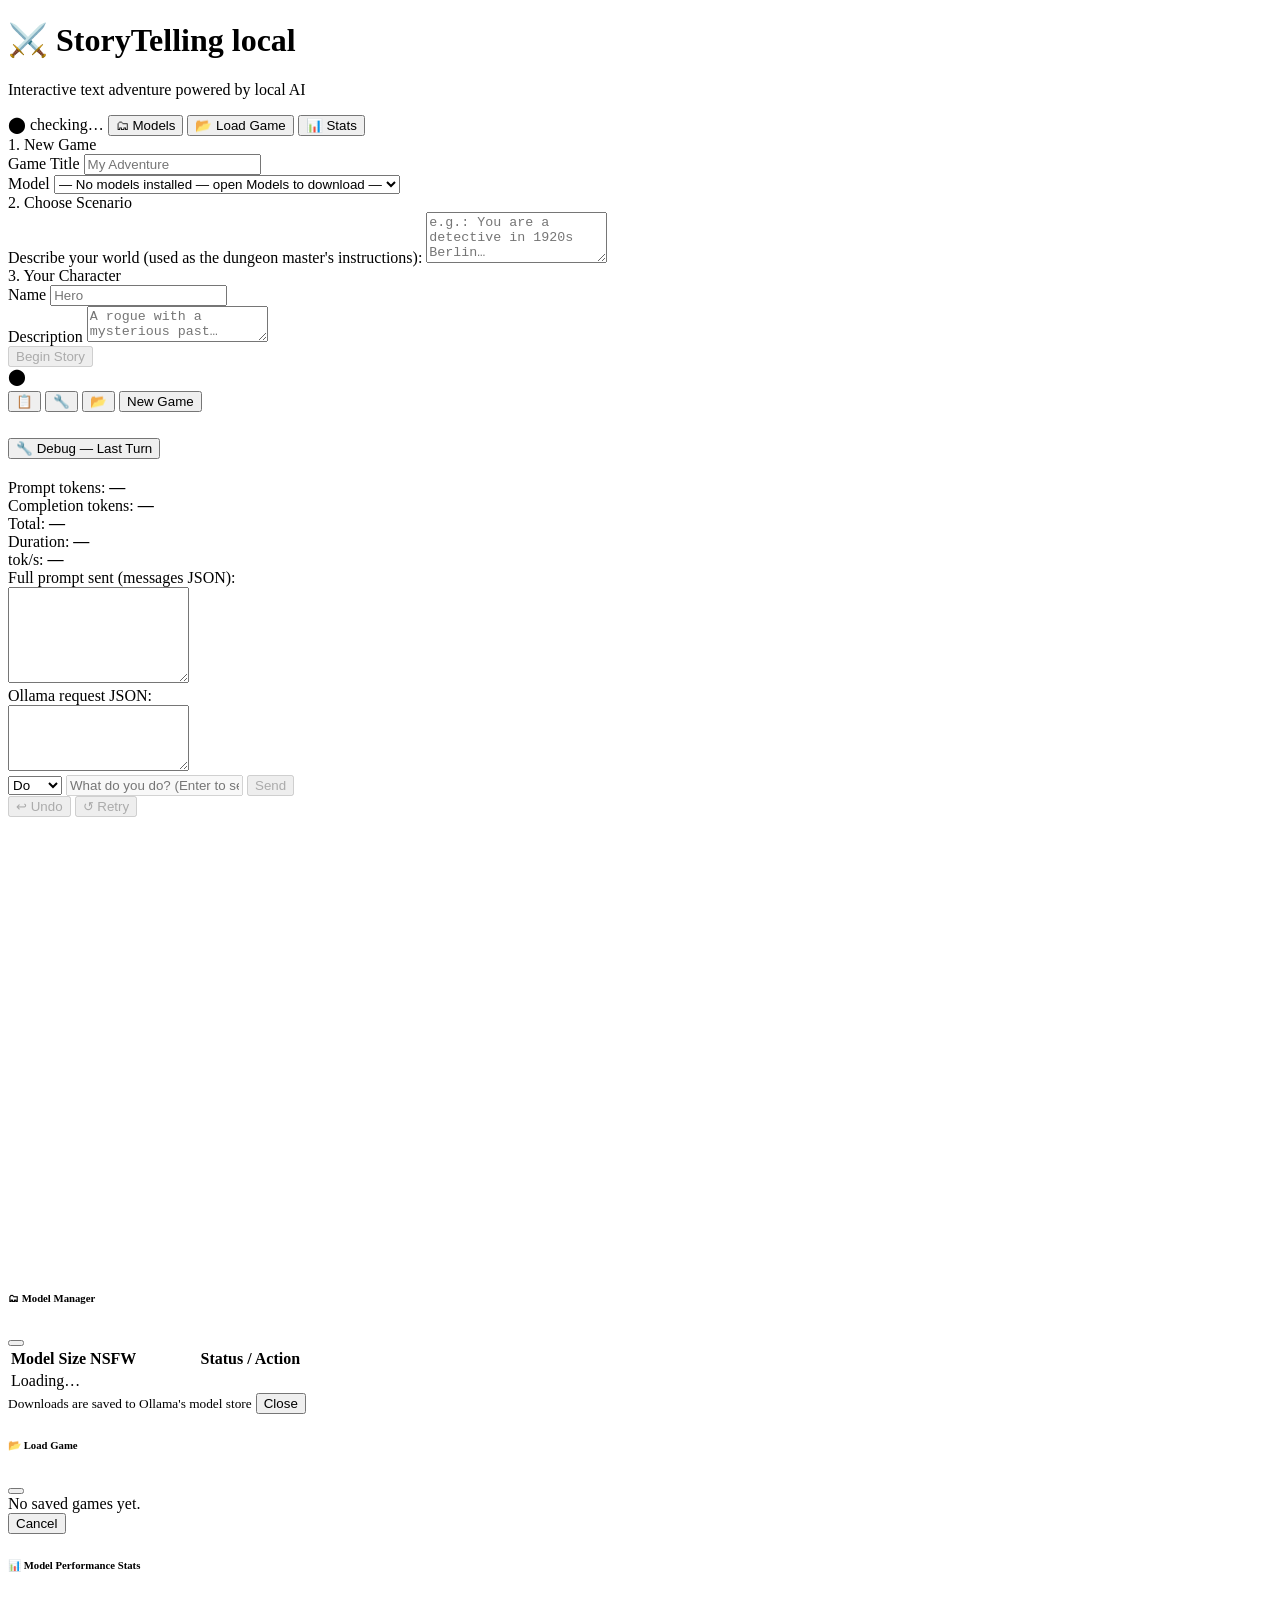
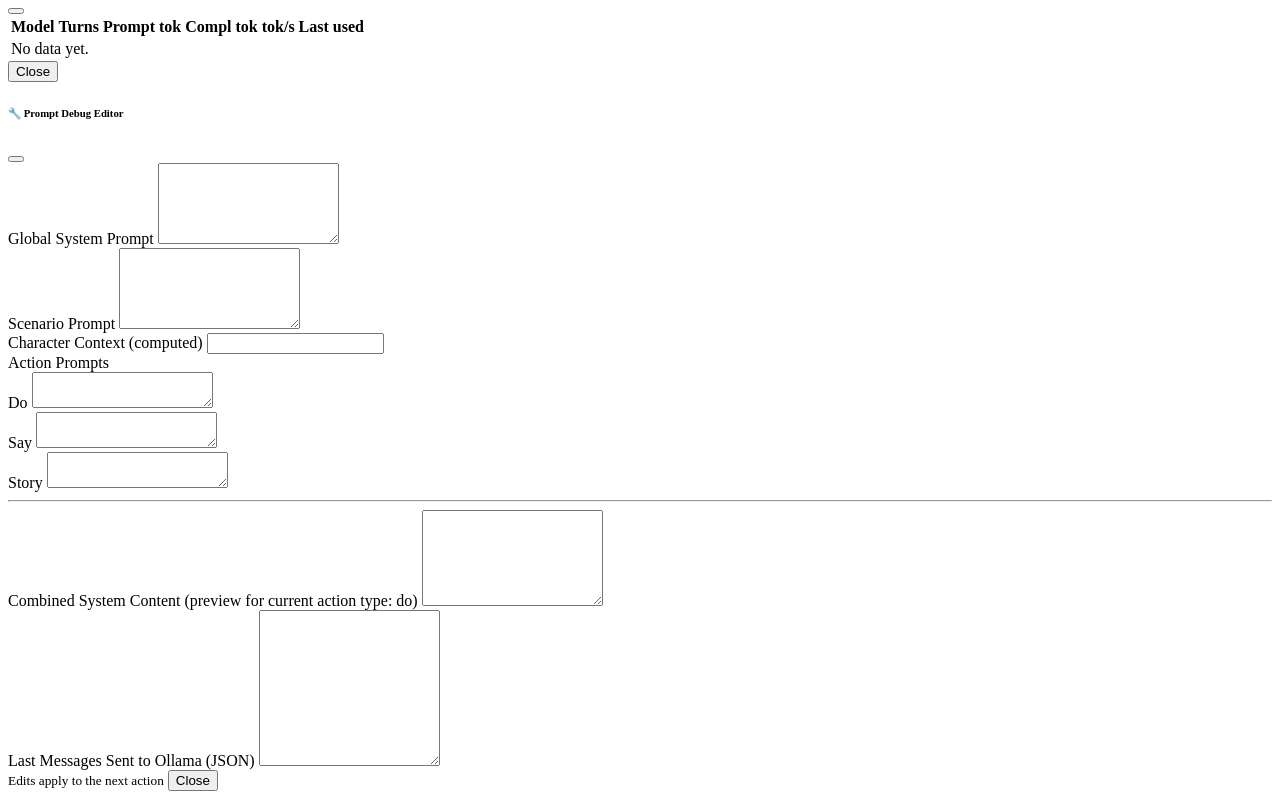
==== index.html @ ef3e2c16 "first commit" ====
<!DOCTYPE html>
<html lang="en" data-bs-theme="dark">
<head>
  <meta charset="UTF-8">
  <meta name="viewport" content="width=device-width, initial-scale=1.0">
  <title>StoryTelling — Local</title>
  <link rel="stylesheet" href="libs/bootstrap.min.css">
  <link rel="stylesheet" href="dungeon-style.css">
</head>
<body class="min-vh-100 d-flex flex-column">

  <!-- Toast container -->
  <div id="toast-container" class="position-fixed bottom-0 end-0 p-3" style="z-index: 1100"></div>

  <!-- ====== SETUP SCREEN ====== -->
  <div id="setup-screen" class="container py-4 flex-grow-1">
    <div class="row justify-content-center">
      <div class="col-12 col-lg-8">

        <!-- Header -->
        <div class="text-center mb-4">
          <h1 class="display-5 fw-bold">⚔️ StoryTelling <span class="text-secondary fs-5 fw-normal">local</span></h1>
          <p class="text-secondary mb-2">Interactive text adventure powered by local AI</p>
          <div class="d-flex justify-content-center align-items-center gap-3">
            <span id="health-badge" class="badge bg-secondary">⬤ checking…</span>
            <button class="btn btn-sm btn-outline-secondary" data-bs-toggle="modal" data-bs-target="#models-modal">
              🗂 Models
            </button>
            <button class="btn btn-sm btn-outline-secondary" data-bs-toggle="modal" data-bs-target="#load-modal">
              📂 Load Game
            </button>
            <button class="btn btn-sm btn-outline-secondary" data-bs-toggle="modal" data-bs-target="#stats-modal">
              📊 Stats
            </button>
          </div>
        </div>

        <!-- Step 1: Model & Title -->
        <div class="card mb-4">
          <div class="card-header fw-semibold">1. New Game</div>
          <div class="card-body">
            <div class="mb-3">
              <label for="game-title-input" class="form-label small text-secondary mb-1">Game Title</label>
              <input type="text" id="game-title-input" class="form-control" placeholder="My Adventure">
            </div>
            <div>
              <label for="model-select" class="form-label small text-secondary mb-1">Model</label>
              <select id="model-select" class="form-select">
                <option value="">— No models installed — open Models to download —</option>
              </select>
            </div>
          </div>
        </div>

        <!-- Step 2: Scenario -->
        <div class="card mb-4">
          <div class="card-header fw-semibold">2. Choose Scenario</div>
          <div class="card-body">
            <div id="scenario-grid" class="row row-cols-2 row-cols-md-4 g-3 mb-3"></div>
            <div id="custom-prompt-area" class="d-none">
              <label for="custom-prompt" class="form-label small text-secondary">
                Describe your world (used as the dungeon master's instructions):
              </label>
              <textarea id="custom-prompt" class="form-control font-monospace" rows="3"
                        placeholder="e.g.: You are a detective in 1920s Berlin…"></textarea>
            </div>
          </div>
        </div>

        <!-- Step 3: Character -->
        <div class="card mb-4">
          <div class="card-header fw-semibold">3. Your Character</div>
          <div class="card-body">
            <div class="mb-3">
              <label for="char-name-input" class="form-label small text-secondary mb-1">Name</label>
              <input type="text" id="char-name-input" class="form-control form-control-sm" placeholder="Hero">
            </div>
            <div class="mb-0">
              <label for="char-desc-input" class="form-label small text-secondary mb-1">Description</label>
              <textarea id="char-desc-input" class="form-control form-control-sm" rows="2"
                        placeholder="A rogue with a mysterious past…"></textarea>
            </div>
          </div>
        </div>

        <!-- Start -->
        <div class="d-grid">
          <button id="start-btn" class="btn btn-success btn-lg" disabled>Begin Story</button>
        </div>

      </div>
    </div>
  </div>

  <!-- ====== GAME SCREEN ====== -->
  <div id="game-screen" class="d-none flex-column" style="height: 100vh;">

    <!-- Game header -->
    <div class="border-bottom px-3 py-2 d-flex justify-content-between align-items-center flex-shrink-0">
      <div class="d-flex align-items-center gap-2">
        <span id="scenario-title" class="fw-semibold"></span>
        <span id="health-badge-game" class="badge bg-secondary ms-1">⬤</span>
      </div>
      <div class="d-flex gap-2 align-items-center">
        <small id="context-label" class="text-secondary d-none d-sm-inline"></small>
        <div class="progress d-none d-sm-flex" style="width: 70px; height: 5px;">
          <div id="context-bar" class="progress-bar bg-success" role="progressbar"
               style="width: 0%" aria-valuenow="0" aria-valuemin="0" aria-valuemax="100"></div>
        </div>
        <button id="char-toggle-btn" class="btn btn-sm btn-outline-secondary" title="Character Sheet">📋</button>
        <button id="debug-btn" class="btn btn-sm btn-outline-secondary" title="Debug Panel">🔧</button>
        <button class="btn btn-sm btn-outline-secondary" data-bs-toggle="modal" data-bs-target="#load-modal" title="Load Game">📂</button>
        <button id="new-game-btn" class="btn btn-sm btn-outline-danger">New Game</button>
      </div>
    </div>

    <!-- Content row: story + sidebar -->
    <div class="d-flex flex-grow-1 overflow-hidden">

      <!-- Left: story + action input -->
      <div class="d-flex flex-column flex-grow-1 overflow-hidden">
        <div id="story-text" class="flex-grow-1 overflow-auto p-3 p-md-4"></div>

        <!-- Debug panel (collapsible) -->
        <div id="debug-panel" class="border-top d-none">
          <div class="accordion accordion-flush" id="debug-accordion">
            <div class="accordion-item bg-transparent border-0">
              <h2 class="accordion-header">
                <button class="accordion-button collapsed py-2 small text-secondary bg-transparent"
                        type="button" data-bs-toggle="collapse" data-bs-target="#debug-body">
                  🔧 Debug — Last Turn
                </button>
              </h2>
              <div id="debug-body" class="accordion-collapse collapse">
                <div class="accordion-body py-2 small">
                  <div class="row g-2 mb-2">
                    <div class="col-auto"><span class="text-secondary">Prompt tokens:</span> <strong id="dbg-prompt-tok">—</strong></div>
                    <div class="col-auto"><span class="text-secondary">Completion tokens:</span> <strong id="dbg-compl-tok">—</strong></div>
                    <div class="col-auto"><span class="text-secondary">Total:</span> <strong id="dbg-total-tok">—</strong></div>
                    <div class="col-auto"><span class="text-secondary">Duration:</span> <strong id="dbg-duration">—</strong></div>
                    <div class="col-auto"><span class="text-secondary">tok/s:</span> <strong id="dbg-tps">—</strong></div>
                  </div>
                  <div class="mb-2">
                    <div class="text-secondary mb-1">Full prompt sent (messages JSON):</div>
                    <textarea id="dbg-prompt" class="form-control form-control-sm font-monospace" rows="6" readonly></textarea>
                  </div>
                  <div>
                    <div class="text-secondary mb-1">Ollama request JSON:</div>
                    <textarea id="dbg-ollama-req" class="form-control form-control-sm font-monospace" rows="4" readonly></textarea>
                  </div>
                </div>
              </div>
            </div>
          </div>
        </div>

        <!-- Action input -->
        <div class="border-top p-3 flex-shrink-0">
          <div class="input-group mb-2">
            <select id="action-type" class="form-select" style="max-width: 110px;">
              <option value="do">Do</option>
              <option value="say">Say</option>
              <option value="story">Story</option>
            </select>
            <input id="action-input" type="text" class="form-control"
                   placeholder="What do you do? (Enter to send)" disabled>
            <button id="send-btn" class="btn btn-primary" disabled>Send</button>
          </div>
          <div class="d-flex gap-2">
            <button id="undo-btn" class="btn btn-sm btn-outline-secondary" disabled>↩ Undo</button>
            <button id="retry-btn" class="btn btn-sm btn-outline-warning" disabled>↺ Retry</button>
          </div>
        </div>
      </div>

      <!-- Right: sidebar (Character + World Cards) -->
      <div id="char-sheet" class="border-start d-flex flex-column flex-shrink-0" style="width: 260px; display: none !important;">

        <!-- Tabs -->
        <ul class="nav nav-tabs nav-fill flex-shrink-0 px-2 pt-2" id="sidebar-tabs">
          <li class="nav-item">
            <button class="nav-link active small py-1" id="tab-char-btn" data-tab="char">Character</button>
          </li>
          <li class="nav-item">
            <button class="nav-link small py-1" id="tab-world-btn" data-tab="world">World</button>
          </li>
        </ul>

        <!-- Character tab -->
        <div id="tab-char" class="flex-grow-1 overflow-auto p-3">
          <div id="char-fields"></div>
        </div>

        <!-- World Cards tab -->
        <div id="tab-world" class="flex-grow-1 overflow-auto p-3 d-none">
          <button id="add-card-btn" class="btn btn-sm btn-outline-primary w-100 mb-3">+ Add Card</button>
          <div id="world-cards-list"></div>
        </div>

      </div>

    </div>
  </div>

  <!-- ====== MODELS MODAL ====== -->
  <div class="modal fade" id="models-modal" tabindex="-1">
    <div class="modal-dialog modal-lg modal-dialog-scrollable">
      <div class="modal-content">
        <div class="modal-header py-2">
          <h6 class="modal-title mb-0">🗂 Model Manager</h6>
          <button type="button" class="btn-close btn-close-white" data-bs-dismiss="modal"></button>
        </div>
        <div class="modal-body p-0">
          <table class="table table-dark table-hover mb-0">
            <thead>
              <tr>
                <th>Model</th>
                <th class="text-end">Size</th>
                <th class="text-center">NSFW</th>
                <th class="text-center" style="width:220px">Status / Action</th>
              </tr>
            </thead>
            <tbody id="models-table-body">
              <tr><td colspan="4" class="text-center text-secondary py-3">Loading…</td></tr>
            </tbody>
          </table>
        </div>
        <div class="modal-footer py-2">
          <small class="text-secondary me-auto">Downloads are saved to Ollama's model store</small>
          <button type="button" class="btn btn-sm btn-secondary" data-bs-dismiss="modal">Close</button>
        </div>
      </div>
    </div>
  </div>

  <!-- ====== LOAD GAME MODAL ====== -->
  <div class="modal fade" id="load-modal" tabindex="-1">
    <div class="modal-dialog modal-lg modal-dialog-scrollable">
      <div class="modal-content">
        <div class="modal-header py-2">
          <h6 class="modal-title mb-0">📂 Load Game</h6>
          <button type="button" class="btn-close btn-close-white" data-bs-dismiss="modal"></button>
        </div>
        <div class="modal-body p-0">
          <div id="load-game-list">
            <div class="text-center text-secondary py-4">No saved games yet.</div>
          </div>
        </div>
        <div class="modal-footer py-2">
          <button type="button" class="btn btn-sm btn-secondary" data-bs-dismiss="modal">Cancel</button>
        </div>
      </div>
    </div>
  </div>

  <!-- ====== STATS MODAL ====== -->
  <div class="modal fade" id="stats-modal" tabindex="-1">
    <div class="modal-dialog modal-dialog-scrollable">
      <div class="modal-content">
        <div class="modal-header py-2">
          <h6 class="modal-title mb-0">📊 Model Performance Stats</h6>
          <button type="button" class="btn-close btn-close-white" data-bs-dismiss="modal"></button>
        </div>
        <div class="modal-body p-0">
          <table class="table table-dark table-hover mb-0 small">
            <thead>
              <tr>
                <th>Model</th>
                <th class="text-end">Turns</th>
                <th class="text-end">Prompt tok</th>
                <th class="text-end">Compl tok</th>
                <th class="text-end">tok/s</th>
                <th class="text-end">Last used</th>
              </tr>
            </thead>
            <tbody id="stats-table-body">
              <tr><td colspan="6" class="text-center text-secondary py-3">No data yet.</td></tr>
            </tbody>
          </table>
        </div>
        <div class="modal-footer py-2">
          <button type="button" class="btn btn-sm btn-secondary" data-bs-dismiss="modal">Close</button>
        </div>
      </div>
    </div>
  </div>

  <!-- ====== DEBUG MODAL (full prompt editor) ====== -->
  <div class="modal fade" id="debug-modal" tabindex="-1">
    <div class="modal-dialog modal-xl modal-dialog-scrollable">
      <div class="modal-content">
        <div class="modal-header py-2">
          <h6 class="modal-title mb-0">🔧 Prompt Debug Editor</h6>
          <button type="button" class="btn-close btn-close-white" data-bs-dismiss="modal"></button>
        </div>
        <div class="modal-body">
          <div class="row g-3 mb-3">
            <div class="col-12 col-md-6">
              <label class="form-label fw-semibold small">Global System Prompt</label>
              <textarea id="debug-global-prompt" class="form-control form-control-sm font-monospace" rows="5"></textarea>
            </div>
            <div class="col-12 col-md-6">
              <label class="form-label fw-semibold small">Scenario Prompt</label>
              <textarea id="debug-scenario-prompt" class="form-control form-control-sm font-monospace" rows="5"></textarea>
            </div>
          </div>
          <div class="mb-3">
            <label class="form-label fw-semibold small">Character Context <span class="text-secondary">(computed)</span></label>
            <input id="debug-char-context" type="text" class="form-control form-control-sm font-monospace" readonly>
          </div>
          <div class="mb-3">
            <label class="form-label fw-semibold small">Action Prompts</label>
            <div class="row g-2">
              <div class="col-4">
                <label class="form-label small text-secondary mb-1">Do</label>
                <textarea id="debug-action-do" class="form-control form-control-sm font-monospace" rows="2"></textarea>
              </div>
              <div class="col-4">
                <label class="form-label small text-secondary mb-1">Say</label>
                <textarea id="debug-action-say" class="form-control form-control-sm font-monospace" rows="2"></textarea>
              </div>
              <div class="col-4">
                <label class="form-label small text-secondary mb-1">Story</label>
                <textarea id="debug-action-story" class="form-control form-control-sm font-monospace" rows="2"></textarea>
              </div>
            </div>
          </div>
          <hr class="border-secondary">
          <div class="mb-3">
            <label class="form-label fw-semibold small">
              Combined System Content
              <span class="text-secondary">(preview for current action type: <span id="debug-active-action">do</span>)</span>
            </label>
            <textarea id="debug-combined" class="form-control form-control-sm font-monospace" rows="6" readonly></textarea>
          </div>
          <div>
            <label class="form-label fw-semibold small">Last Messages Sent to Ollama <span class="text-secondary">(JSON)</span></label>
            <textarea id="debug-last-prompt" class="form-control form-control-sm font-monospace" rows="10" readonly></textarea>
          </div>
        </div>
        <div class="modal-footer py-2">
          <small class="text-secondary me-auto">Edits apply to the next action</small>
          <button type="button" class="btn btn-sm btn-secondary" data-bs-dismiss="modal">Close</button>
        </div>
      </div>
    </div>
  </div>

  <script src="libs/jquery.min.js"></script>
  <script src="libs/bootstrap.bundle.min.js"></script>
  <script type="module" src="dungeon.js"></script>
</body>
</html>
---- dungeon-style.css ----
/* Scenario card interaction */
.scenario-card { cursor: pointer; transition: border-color .15s, background-color .15s; }
.scenario-card:hover { background-color: rgba(255,255,255,.04); }
.scenario-card.active { border-color: var(--bs-primary) !important; }

/* Story text panel */
#story-text {
  font-size: 1rem;
  line-height: 1.8;
  white-space: pre-wrap;
}

/* Narrative text — default color */
.narrative { color: var(--bs-body-color); }

/* Player action lines */
.action {
  color: #5aba6e;
  font-style: italic;
}

/* Editable segments */
.narrative, .action { cursor: text; }
.narrative:hover, .action:hover { background: rgba(255,255,255,.04); border-radius: 3px; }
.segment-edit {
  display: block;
  background: rgba(255,255,255,.06);
  border: 1px solid rgba(255,255,255,.2);
  border-radius: 3px;
  color: inherit;
  font: inherit;
  line-height: inherit;
  white-space: pre-wrap;
  resize: vertical;
  padding: 2px 4px;
  min-height: 2em;
}

/* Streaming cursor */
.streaming-cursor::after {
  content: "▋";
  animation: blink 1s step-end infinite;
}
@keyframes blink { 50% { opacity: 0; } }
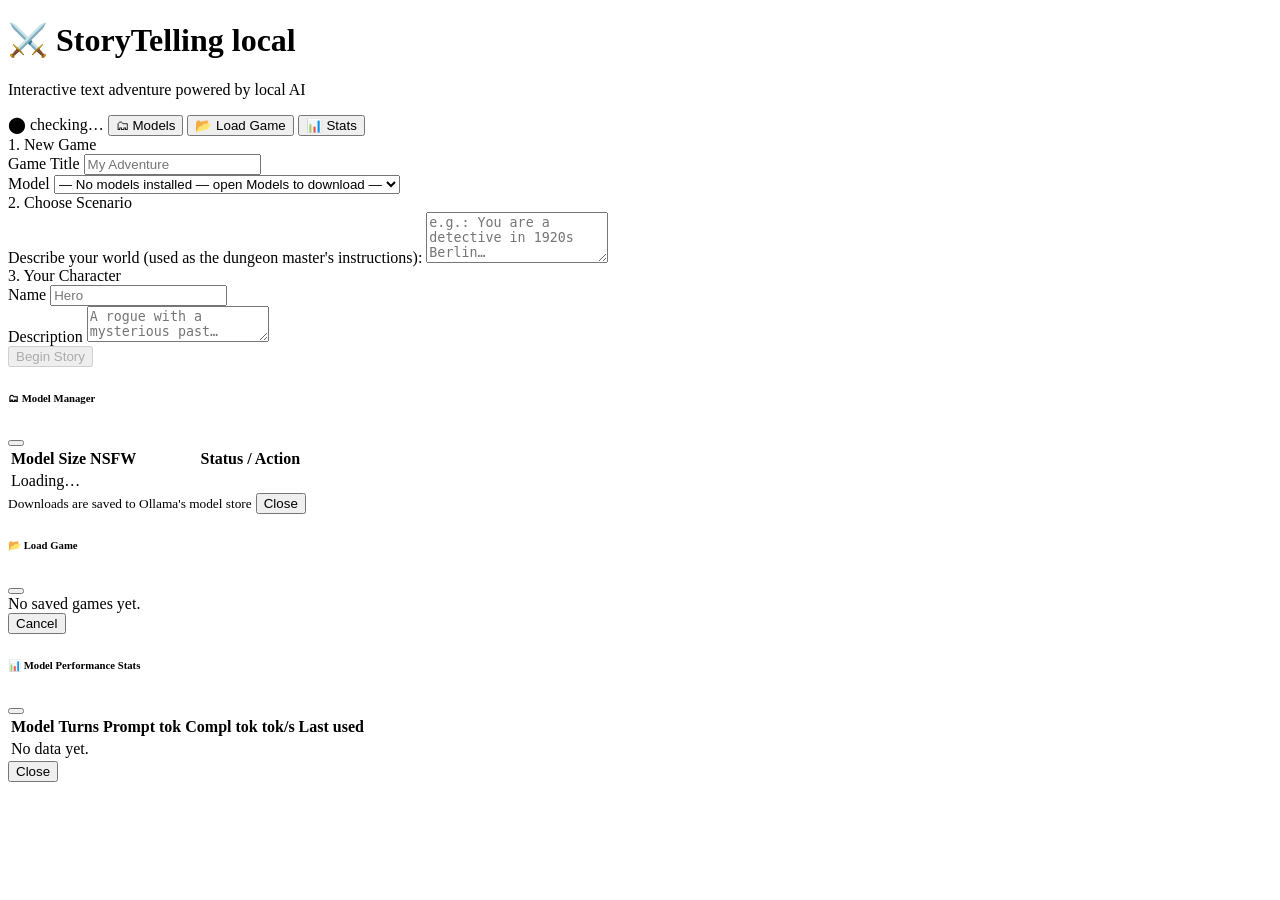
==== commit 6cc1f33b: "split html and js" ====
--- a/index.html
+++ b/index.html
@@ -5,7 +5,7 @@
   <meta name="viewport" content="width=device-width, initial-scale=1.0">
   <title>StoryTelling — Local</title>
   <link rel="stylesheet" href="libs/bootstrap.min.css">
-  <link rel="stylesheet" href="dungeon-style.css">
+  <link rel="stylesheet" href="style.css">
 </head>
 <body class="min-vh-100 d-flex flex-column">
 
@@ -89,116 +89,6 @@
         </div>
 
       </div>
-    </div>
-  </div>
-
-  <!-- ====== GAME SCREEN ====== -->
-  <div id="game-screen" class="d-none flex-column" style="height: 100vh;">
-
-    <!-- Game header -->
-    <div class="border-bottom px-3 py-2 d-flex justify-content-between align-items-center flex-shrink-0">
-      <div class="d-flex align-items-center gap-2">
-        <span id="scenario-title" class="fw-semibold"></span>
-        <span id="health-badge-game" class="badge bg-secondary ms-1">⬤</span>
-      </div>
-      <div class="d-flex gap-2 align-items-center">
-        <small id="context-label" class="text-secondary d-none d-sm-inline"></small>
-        <div class="progress d-none d-sm-flex" style="width: 70px; height: 5px;">
-          <div id="context-bar" class="progress-bar bg-success" role="progressbar"
-               style="width: 0%" aria-valuenow="0" aria-valuemin="0" aria-valuemax="100"></div>
-        </div>
-        <button id="char-toggle-btn" class="btn btn-sm btn-outline-secondary" title="Character Sheet">📋</button>
-        <button id="debug-btn" class="btn btn-sm btn-outline-secondary" title="Debug Panel">🔧</button>
-        <button class="btn btn-sm btn-outline-secondary" data-bs-toggle="modal" data-bs-target="#load-modal" title="Load Game">📂</button>
-        <button id="new-game-btn" class="btn btn-sm btn-outline-danger">New Game</button>
-      </div>
-    </div>
-
-    <!-- Content row: story + sidebar -->
-    <div class="d-flex flex-grow-1 overflow-hidden">
-
-      <!-- Left: story + action input -->
-      <div class="d-flex flex-column flex-grow-1 overflow-hidden">
-        <div id="story-text" class="flex-grow-1 overflow-auto p-3 p-md-4"></div>
-
-        <!-- Debug panel (collapsible) -->
-        <div id="debug-panel" class="border-top d-none">
-          <div class="accordion accordion-flush" id="debug-accordion">
-            <div class="accordion-item bg-transparent border-0">
-              <h2 class="accordion-header">
-                <button class="accordion-button collapsed py-2 small text-secondary bg-transparent"
-                        type="button" data-bs-toggle="collapse" data-bs-target="#debug-body">
-                  🔧 Debug — Last Turn
-                </button>
-              </h2>
-              <div id="debug-body" class="accordion-collapse collapse">
-                <div class="accordion-body py-2 small">
-                  <div class="row g-2 mb-2">
-                    <div class="col-auto"><span class="text-secondary">Prompt tokens:</span> <strong id="dbg-prompt-tok">—</strong></div>
-                    <div class="col-auto"><span class="text-secondary">Completion tokens:</span> <strong id="dbg-compl-tok">—</strong></div>
-                    <div class="col-auto"><span class="text-secondary">Total:</span> <strong id="dbg-total-tok">—</strong></div>
-                    <div class="col-auto"><span class="text-secondary">Duration:</span> <strong id="dbg-duration">—</strong></div>
-                    <div class="col-auto"><span class="text-secondary">tok/s:</span> <strong id="dbg-tps">—</strong></div>
-                  </div>
-                  <div class="mb-2">
-                    <div class="text-secondary mb-1">Full prompt sent (messages JSON):</div>
-                    <textarea id="dbg-prompt" class="form-control form-control-sm font-monospace" rows="6" readonly></textarea>
-                  </div>
-                  <div>
-                    <div class="text-secondary mb-1">Ollama request JSON:</div>
-                    <textarea id="dbg-ollama-req" class="form-control form-control-sm font-monospace" rows="4" readonly></textarea>
-                  </div>
-                </div>
-              </div>
-            </div>
-          </div>
-        </div>
-
-        <!-- Action input -->
-        <div class="border-top p-3 flex-shrink-0">
-          <div class="input-group mb-2">
-            <select id="action-type" class="form-select" style="max-width: 110px;">
-              <option value="do">Do</option>
-              <option value="say">Say</option>
-              <option value="story">Story</option>
-            </select>
-            <input id="action-input" type="text" class="form-control"
-                   placeholder="What do you do? (Enter to send)" disabled>
-            <button id="send-btn" class="btn btn-primary" disabled>Send</button>
-          </div>
-          <div class="d-flex gap-2">
-            <button id="undo-btn" class="btn btn-sm btn-outline-secondary" disabled>↩ Undo</button>
-            <button id="retry-btn" class="btn btn-sm btn-outline-warning" disabled>↺ Retry</button>
-          </div>
-        </div>
-      </div>
-
-      <!-- Right: sidebar (Character + World Cards) -->
-      <div id="char-sheet" class="border-start d-flex flex-column flex-shrink-0" style="width: 260px; display: none !important;">
-
-        <!-- Tabs -->
-        <ul class="nav nav-tabs nav-fill flex-shrink-0 px-2 pt-2" id="sidebar-tabs">
-          <li class="nav-item">
-            <button class="nav-link active small py-1" id="tab-char-btn" data-tab="char">Character</button>
-          </li>
-          <li class="nav-item">
-            <button class="nav-link small py-1" id="tab-world-btn" data-tab="world">World</button>
-          </li>
-        </ul>
-
-        <!-- Character tab -->
-        <div id="tab-char" class="flex-grow-1 overflow-auto p-3">
-          <div id="char-fields"></div>
-        </div>
-
-        <!-- World Cards tab -->
-        <div id="tab-world" class="flex-grow-1 overflow-auto p-3 d-none">
-          <button id="add-card-btn" class="btn btn-sm btn-outline-primary w-100 mb-3">+ Add Card</button>
-          <div id="world-cards-list"></div>
-        </div>
-
-      </div>
-
     </div>
   </div>
 
@@ -285,69 +175,59 @@
     </div>
   </div>
 
-  <!-- ====== DEBUG MODAL (full prompt editor) ====== -->
-  <div class="modal fade" id="debug-modal" tabindex="-1">
-    <div class="modal-dialog modal-xl modal-dialog-scrollable">
-      <div class="modal-content">
-        <div class="modal-header py-2">
-          <h6 class="modal-title mb-0">🔧 Prompt Debug Editor</h6>
-          <button type="button" class="btn-close btn-close-white" data-bs-dismiss="modal"></button>
-        </div>
-        <div class="modal-body">
-          <div class="row g-3 mb-3">
-            <div class="col-12 col-md-6">
-              <label class="form-label fw-semibold small">Global System Prompt</label>
-              <textarea id="debug-global-prompt" class="form-control form-control-sm font-monospace" rows="5"></textarea>
-            </div>
-            <div class="col-12 col-md-6">
-              <label class="form-label fw-semibold small">Scenario Prompt</label>
-              <textarea id="debug-scenario-prompt" class="form-control form-control-sm font-monospace" rows="5"></textarea>
-            </div>
-          </div>
-          <div class="mb-3">
-            <label class="form-label fw-semibold small">Character Context <span class="text-secondary">(computed)</span></label>
-            <input id="debug-char-context" type="text" class="form-control form-control-sm font-monospace" readonly>
-          </div>
-          <div class="mb-3">
-            <label class="form-label fw-semibold small">Action Prompts</label>
-            <div class="row g-2">
-              <div class="col-4">
-                <label class="form-label small text-secondary mb-1">Do</label>
-                <textarea id="debug-action-do" class="form-control form-control-sm font-monospace" rows="2"></textarea>
-              </div>
-              <div class="col-4">
-                <label class="form-label small text-secondary mb-1">Say</label>
-                <textarea id="debug-action-say" class="form-control form-control-sm font-monospace" rows="2"></textarea>
-              </div>
-              <div class="col-4">
-                <label class="form-label small text-secondary mb-1">Story</label>
-                <textarea id="debug-action-story" class="form-control form-control-sm font-monospace" rows="2"></textarea>
-              </div>
-            </div>
-          </div>
-          <hr class="border-secondary">
-          <div class="mb-3">
-            <label class="form-label fw-semibold small">
-              Combined System Content
-              <span class="text-secondary">(preview for current action type: <span id="debug-active-action">do</span>)</span>
-            </label>
-            <textarea id="debug-combined" class="form-control form-control-sm font-monospace" rows="6" readonly></textarea>
-          </div>
-          <div>
-            <label class="form-label fw-semibold small">Last Messages Sent to Ollama <span class="text-secondary">(JSON)</span></label>
-            <textarea id="debug-last-prompt" class="form-control form-control-sm font-monospace" rows="10" readonly></textarea>
-          </div>
-        </div>
-        <div class="modal-footer py-2">
-          <small class="text-secondary me-auto">Edits apply to the next action</small>
-          <button type="button" class="btn btn-sm btn-secondary" data-bs-dismiss="modal">Close</button>
-        </div>
-      </div>
-    </div>
-  </div>
+  <!-- ====== TEMPLATES ====== -->
+
+  <!-- Scenario card -->
+  <template id="tmpl-scenario-card">
+    <div class="col">
+      <div class="card h-100 scenario-card border border-secondary" role="button">
+        <div class="card-body text-center py-3">
+          <div class="display-6 mb-1" data-bind="icon"></div>
+          <h6 class="card-title mb-1" data-bind="name"></h6>
+          <p class="card-text small text-secondary mb-0" data-bind="description"></p>
+        </div>
+      </div>
+    </div>
+  </template>
+
+  <!-- Model table row -->
+  <template id="tmpl-model-row">
+    <tr>
+      <td>
+        <span class="fw-semibold" data-bind="name"></span><br>
+        <small class="text-secondary font-monospace" data-bind="id"></small>
+      </td>
+      <td class="text-end align-middle" data-bind="size"></td>
+      <td class="text-center align-middle" data-html="nsfwBadge"></td>
+      <td class="text-center align-middle model-action-cell"></td>
+    </tr>
+  </template>
+
+  <!-- Game list row (load modal) -->
+  <template id="tmpl-game-row">
+    <tr style="cursor:pointer">
+      <td><strong data-bind="title"></strong></td>
+      <td data-bind="scenario"></td>
+      <td><small class="text-secondary" data-bind="model"></small></td>
+      <td class="text-end"><small class="text-secondary" data-bind="lastPlayed"></small></td>
+      <td><button class="btn btn-sm btn-outline-danger delete-game-btn">✕</button></td>
+    </tr>
+  </template>
+
+  <!-- Stats table row -->
+  <template id="tmpl-stats-row">
+    <tr>
+      <td class="font-monospace small" data-bind="model_id"></td>
+      <td class="text-end" data-bind="total_turns"></td>
+      <td class="text-end" data-bind="prompt_tok"></td>
+      <td class="text-end" data-bind="compl_tok"></td>
+      <td class="text-end" data-bind="tps"></td>
+      <td class="text-end small text-secondary" data-bind="last_used"></td>
+    </tr>
+  </template>
 
   <script src="libs/jquery.min.js"></script>
   <script src="libs/bootstrap.bundle.min.js"></script>
-  <script type="module" src="dungeon.js"></script>
+  <script type="module" src="setup.js"></script>
 </body>
 </html>
--- a/style.css
+++ b/style.css
@@ -0,0 +1,44 @@
+/* Scenario card interaction */
+.scenario-card { cursor: pointer; transition: border-color .15s, background-color .15s; }
+.scenario-card:hover { background-color: rgba(255,255,255,.04); }
+.scenario-card.active { border-color: var(--bs-primary) !important; }
+
+/* Story text panel */
+#story-text {
+  font-size: 1rem;
+  line-height: 1.8;
+  white-space: pre-wrap;
+}
+
+/* Narrative text — default color */
+.narrative { color: var(--bs-body-color); }
+
+/* Player action lines */
+.action {
+  color: #5aba6e;
+  font-style: italic;
+}
+
+/* Editable segments */
+.narrative, .action { cursor: text; }
+.narrative:hover, .action:hover { background: rgba(255,255,255,.04); border-radius: 3px; }
+.segment-edit {
+  display: block;
+  background: rgba(255,255,255,.06);
+  border: 1px solid rgba(255,255,255,.2);
+  border-radius: 3px;
+  color: inherit;
+  font: inherit;
+  line-height: inherit;
+  white-space: pre-wrap;
+  resize: vertical;
+  padding: 2px 4px;
+  min-height: 2em;
+}
+
+/* Streaming cursor */
+.streaming-cursor::after {
+  content: "▋";
+  animation: blink 1s step-end infinite;
+}
+@keyframes blink { 50% { opacity: 0; } }
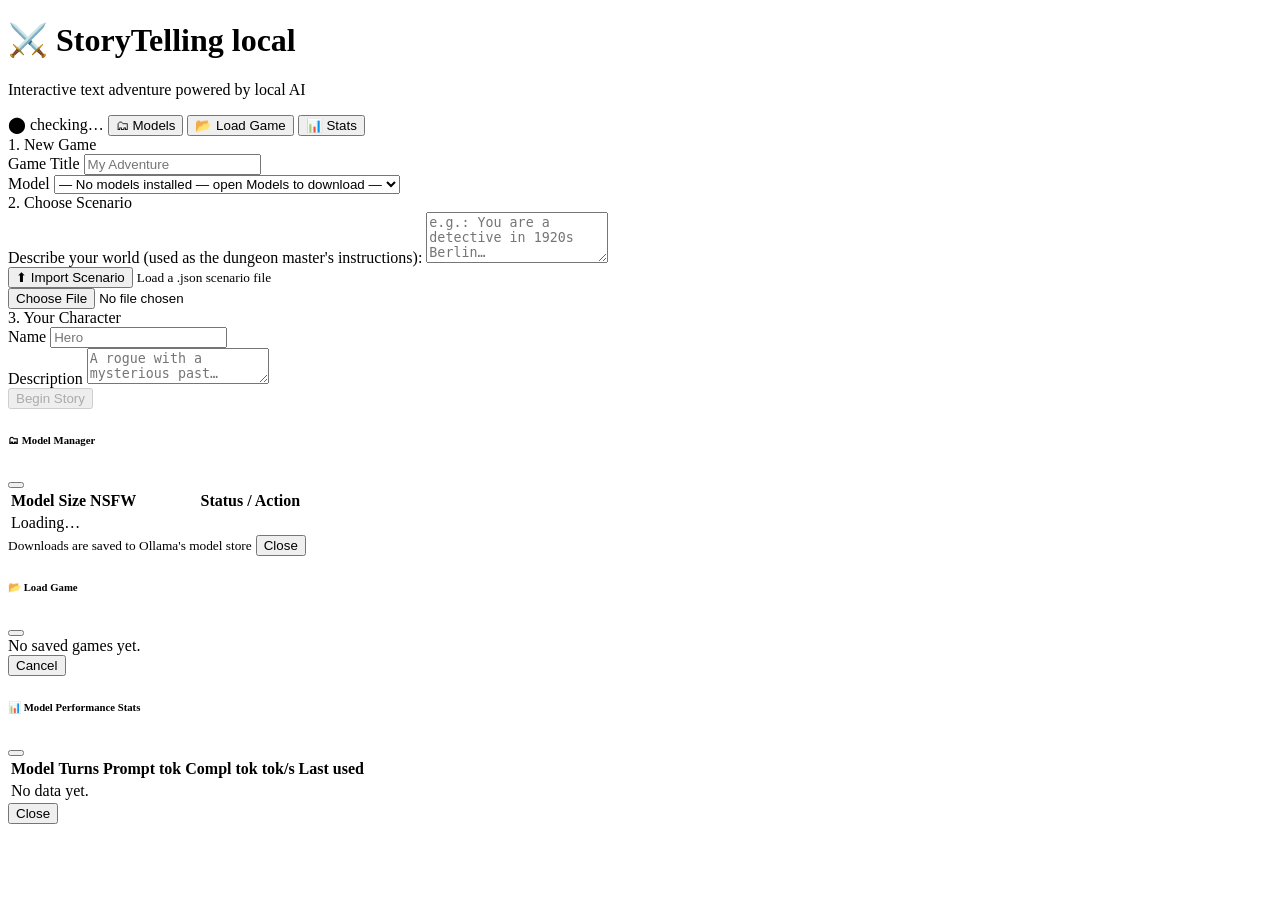
==== commit 7318d0dc: "add: scenario table and export" ====
--- a/index.html
+++ b/index.html
@@ -64,6 +64,11 @@
               <textarea id="custom-prompt" class="form-control font-monospace" rows="3"
                         placeholder="e.g.: You are a detective in 1920s Berlin…"></textarea>
             </div>
+            <div class="mt-3 d-flex align-items-center gap-2">
+              <button id="import-scenario-btn" class="btn btn-sm btn-outline-secondary">⬆ Import Scenario</button>
+              <small class="text-secondary">Load a .json scenario file</small>
+            </div>
+            <input type="file" id="import-scenario-input" accept=".json" class="d-none">
           </div>
         </div>
 
@@ -125,7 +130,7 @@
 
   <!-- ====== LOAD GAME MODAL ====== -->
   <div class="modal fade" id="load-modal" tabindex="-1">
-    <div class="modal-dialog modal-lg modal-dialog-scrollable">
+    <div class="modal-dialog modal-dialog-scrollable" style="max-width:90vw">
       <div class="modal-content">
         <div class="modal-header py-2">
           <h6 class="modal-title mb-0">📂 Load Game</h6>
@@ -210,7 +215,10 @@
       <td data-bind="scenario"></td>
       <td><small class="text-secondary" data-bind="model"></small></td>
       <td class="text-end"><small class="text-secondary" data-bind="lastPlayed"></small></td>
-      <td><button class="btn btn-sm btn-outline-danger delete-game-btn">✕</button></td>
+      <td class="text-nowrap">
+        <button class="btn btn-sm btn-outline-secondary export-game-btn me-1" title="Export scenario">⬇</button>
+        <button class="btn btn-sm btn-outline-danger delete-game-btn">✕</button>
+      </td>
     </tr>
   </template>
 
--- a/style.css
+++ b/style.css
@@ -36,6 +36,19 @@
   min-height: 2em;
 }
 
+/* Sidebar resizer handle — vertical strip between story and sidebar */
+#sidebar-resizer {
+  width: 5px;
+  flex-shrink: 0;
+  cursor: col-resize;
+  background: transparent;
+  transition: background .15s;
+}
+#sidebar-resizer:hover,
+#sidebar-resizer.dragging {
+  background: rgba(255,255,255,.2);
+}
+
 /* Streaming cursor */
 .streaming-cursor::after {
   content: "▋";
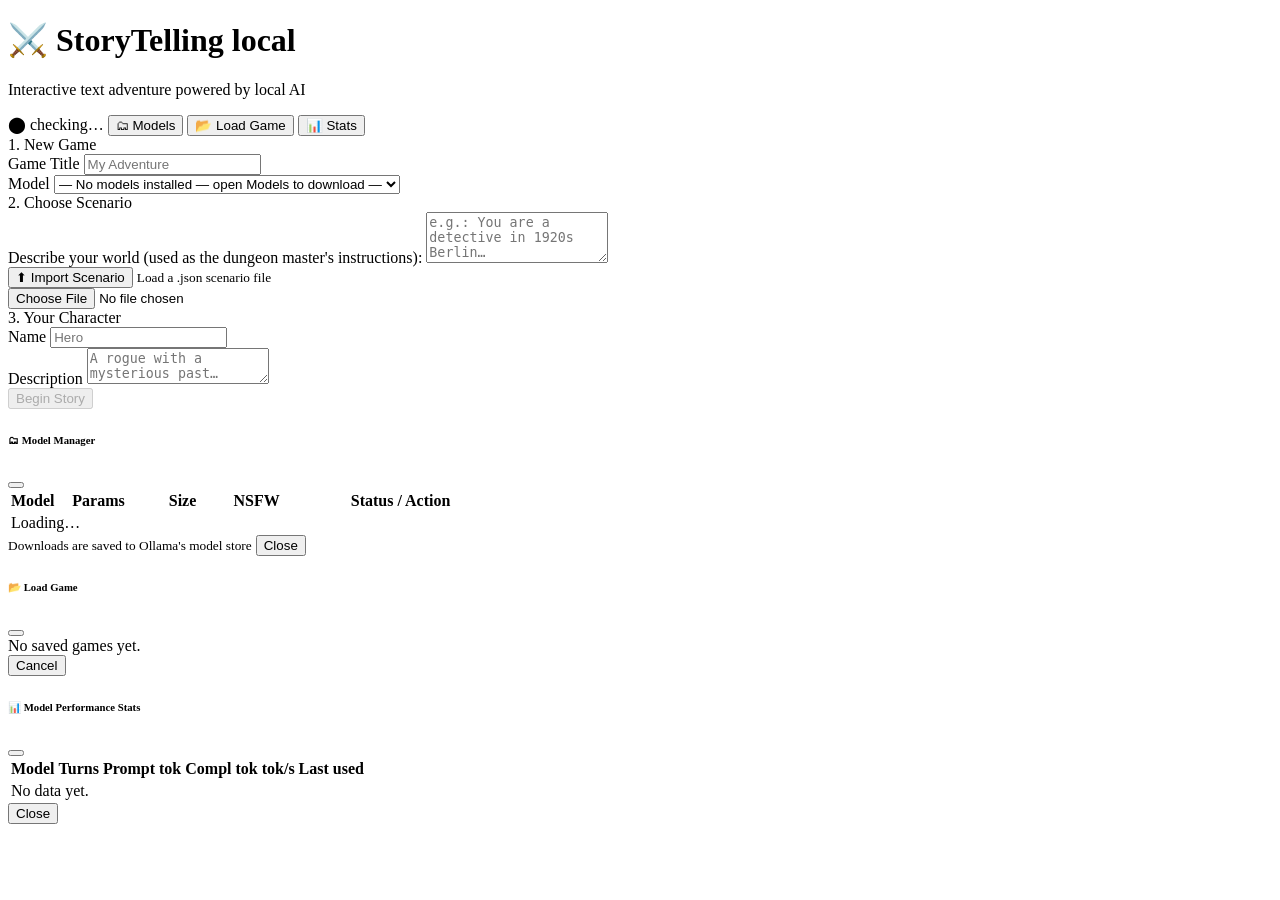
==== commit a3576657: "add: new models, model selection in game" ====
--- a/index.html
+++ b/index.html
@@ -99,7 +99,7 @@
 
   <!-- ====== MODELS MODAL ====== -->
   <div class="modal fade" id="models-modal" tabindex="-1">
-    <div class="modal-dialog modal-lg modal-dialog-scrollable">
+    <div class="modal-dialog modal-xl modal-dialog-scrollable">
       <div class="modal-content">
         <div class="modal-header py-2">
           <h6 class="modal-title mb-0">🗂 Model Manager</h6>
@@ -110,13 +110,14 @@
             <thead>
               <tr>
                 <th>Model</th>
-                <th class="text-end">Size</th>
-                <th class="text-center">NSFW</th>
+                <th class="text-center" style="width:80px">Params</th>
+                <th class="text-end" style="width:80px">Size</th>
+                <th class="text-center" style="width:60px">NSFW</th>
                 <th class="text-center" style="width:220px">Status / Action</th>
               </tr>
             </thead>
             <tbody id="models-table-body">
-              <tr><td colspan="4" class="text-center text-secondary py-3">Loading…</td></tr>
+              <tr><td colspan="5" class="text-center text-secondary py-3">Loading…</td></tr>
             </tbody>
           </table>
         </div>
@@ -199,10 +200,17 @@
   <template id="tmpl-model-row">
     <tr>
       <td>
-        <span class="fw-semibold" data-bind="name"></span><br>
-        <small class="text-secondary font-monospace" data-bind="id"></small>
+        <div class="d-flex align-items-start gap-2">
+          <div class="flex-grow-1">
+            <span class="fw-semibold" data-bind="name"></span>
+            <small class="text-secondary d-block font-monospace" data-bind="id"></small>
+            <small class="text-secondary" data-bind="description"></small>
+          </div>
+          <span data-html="linkHtml" class="flex-shrink-0 pt-1"></span>
+        </div>
       </td>
-      <td class="text-end align-middle" data-bind="size"></td>
+      <td class="text-center align-middle" data-html="paramsBadge"></td>
+      <td class="text-end align-middle text-nowrap" data-bind="size"></td>
       <td class="text-center align-middle" data-html="nsfwBadge"></td>
       <td class="text-center align-middle model-action-cell"></td>
     </tr>
--- a/style.css
+++ b/style.css
@@ -1,3 +1,8 @@
+/* Model switcher dropdown */
+.model-dropdown-item { white-space: normal; line-height: 1.3; }
+.model-item-desc { font-size: .78rem; color: var(--bs-secondary-color); padding-left: 1.1rem; }
+.model-check { width: .9rem; display: inline-block; color: var(--bs-primary); font-size: .8rem; }
+
 /* Scenario card interaction */
 .scenario-card { cursor: pointer; transition: border-color .15s, background-color .15s; }
 .scenario-card:hover { background-color: rgba(255,255,255,.04); }
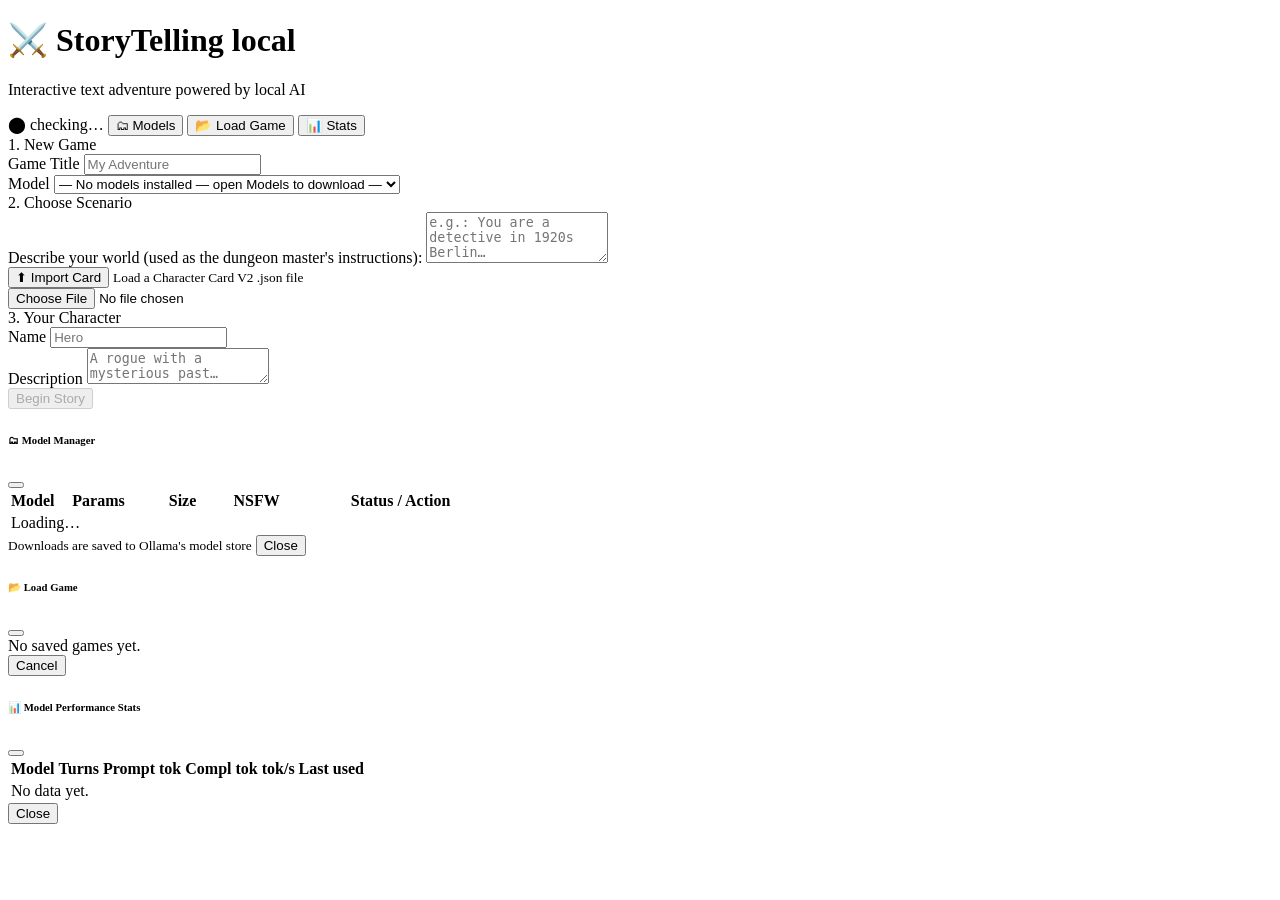
==== commit 100b430a: "add card v2 system" ====
--- a/index.html
+++ b/index.html
@@ -65,8 +65,8 @@
                         placeholder="e.g.: You are a detective in 1920s Berlin…"></textarea>
             </div>
             <div class="mt-3 d-flex align-items-center gap-2">
-              <button id="import-scenario-btn" class="btn btn-sm btn-outline-secondary">⬆ Import Scenario</button>
-              <small class="text-secondary">Load a .json scenario file</small>
+              <button id="import-scenario-btn" class="btn btn-sm btn-outline-secondary">⬆ Import Card</button>
+              <small class="text-secondary">Load a Character Card V2 .json file</small>
             </div>
             <input type="file" id="import-scenario-input" accept=".json" class="d-none">
           </div>
--- a/style.css
+++ b/style.css
@@ -22,6 +22,21 @@
 .action {
   color: #5aba6e;
   font-style: italic;
+}
+
+/* Fresh-game opening: highlighted, freely editable start text (first_mes) */
+.opening-fresh {
+  display: block;
+  border: 3px solid #ffc107;
+  border-radius: .5rem;
+  padding: .75rem 1rem;
+  margin-bottom: .75rem;
+}
+.opening-picker-box {
+  border: 1px solid #ffc107;
+  border-radius: .5rem;
+  background: rgba(255, 193, 7, .08);
+  padding: .75rem 1rem;
 }
 
 /* Editable segments */
@@ -54,9 +69,147 @@
   background: rgba(255,255,255,.2);
 }
 
+/* Debug tab — Prompt Pipeline diagram */
+.debug-pipeline { font-size: 0.8rem; }
+.debug-pipeline-hdr {
+  font-weight: 600;
+  font-size: 0.7rem;
+  letter-spacing: .08em;
+  text-transform: uppercase;
+  color: var(--bs-secondary-color);
+  padding: .3rem .6rem;
+  border: 1px solid rgba(255,255,255,.15);
+  border-bottom: none;
+  border-radius: 4px 4px 0 0;
+  background: rgba(255,255,255,.04);
+  margin-top: .5rem;
+}
+.debug-pipeline-sep {
+  font-size: 0.7rem;
+  text-align: center;
+  color: var(--bs-secondary-color);
+  padding: .3rem 0;
+  letter-spacing: .05em;
+  border-left: 1px solid rgba(255,255,255,.12);
+  border-right: 1px solid rgba(255,255,255,.12);
+  background: rgba(255,255,255,.02);
+}
+.debug-pipeline-skip {
+  font-size: 0.7rem;
+  text-align: center;
+  color: var(--bs-secondary-color);
+  font-style: italic;
+  padding: .15rem .6rem;
+  border-left: 1px solid rgba(255,255,255,.12);
+  border-right: 1px solid rgba(255,255,255,.12);
+}
+.debug-src-block {
+  border-left: 3px solid;
+  border-right: 1px solid rgba(255,255,255,.12);
+  border-bottom: 1px solid rgba(255,255,255,.08);
+  padding: .35rem .6rem;
+  background: rgba(255,255,255,.02);
+}
+.debug-src-block:last-child {
+  border-radius: 0 0 4px 4px;
+  border-bottom: 1px solid rgba(255,255,255,.15);
+}
+.debug-src-empty { opacity: .4; }
+.debug-src-label {
+  font-size: 0.65rem;
+  font-weight: 700;
+  letter-spacing: .06em;
+  text-transform: uppercase;
+  display: block;
+  margin-bottom: .2rem;
+}
+.debug-src-pre {
+  font-family: var(--bs-font-monospace);
+  font-size: 0.75rem;
+  white-space: pre-wrap;
+  word-break: break-word;
+  margin: 0;
+  color: var(--bs-body-color);
+}
+.debug-src-empty .debug-src-pre { font-style: italic; }
+.debug-src-stats {
+  display: block;
+  font-size: 0.65rem;
+  color: var(--bs-secondary-color);
+  margin-bottom: .2rem;
+  font-family: var(--bs-font-monospace);
+}
+.debug-hdr-stats {
+  float: right;
+  font-size: 0.65rem;
+  font-weight: 400;
+  color: var(--bs-secondary-color);
+  font-family: var(--bs-font-monospace);
+  text-transform: none;
+  letter-spacing: 0;
+}
+.debug-sep-stats {
+  font-size: 0.65rem;
+  color: var(--bs-secondary-color);
+  font-family: var(--bs-font-monospace);
+  margin-left: .5rem;
+}
+.debug-pipeline-total {
+  display: flex;
+  justify-content: space-between;
+  align-items: center;
+  padding: .4rem .6rem;
+  border: 1px solid rgba(255,255,255,.2);
+  border-top: 2px solid rgba(255,255,255,.25);
+  border-radius: 0 0 4px 4px;
+  background: rgba(255,255,255,.05);
+  font-size: 0.7rem;
+}
+.debug-total-label {
+  font-weight: 600;
+  text-transform: uppercase;
+  letter-spacing: .06em;
+  color: var(--bs-secondary-color);
+}
+.debug-total-stats {
+  font-family: var(--bs-font-monospace);
+  font-size: 0.7rem;
+  color: var(--bs-body-color);
+}
+
 /* Streaming cursor */
 .streaming-cursor::after {
   content: "▋";
   animation: blink 1s step-end infinite;
 }
 @keyframes blink { 50% { opacity: 0; } }
+
+/* Feature toggle cards (Model tab) — text left, oversized switch right */
+.toggle-card {
+  display: flex;
+  align-items: center;
+  gap: 1rem;
+  padding: 0.85rem 1rem;
+  border: 1px solid rgba(255, 255, 255, 0.18);
+  border-radius: 0.75rem;
+  background: rgba(255, 255, 255, 0.03);
+}
+.toggle-card-text {
+  flex-grow: 1;
+  cursor: pointer;
+  margin-bottom: 0;
+}
+.toggle-card-switch {
+  flex-shrink: 0;
+  margin-left: auto;
+  padding-left: 0;
+  min-height: 0;
+}
+.toggle-card-switch .form-check-input {
+  width: 3.25rem;
+  height: 1.75rem;
+  margin-left: 0;
+  margin-top: 0;
+  float: none;
+  cursor: pointer;
+}
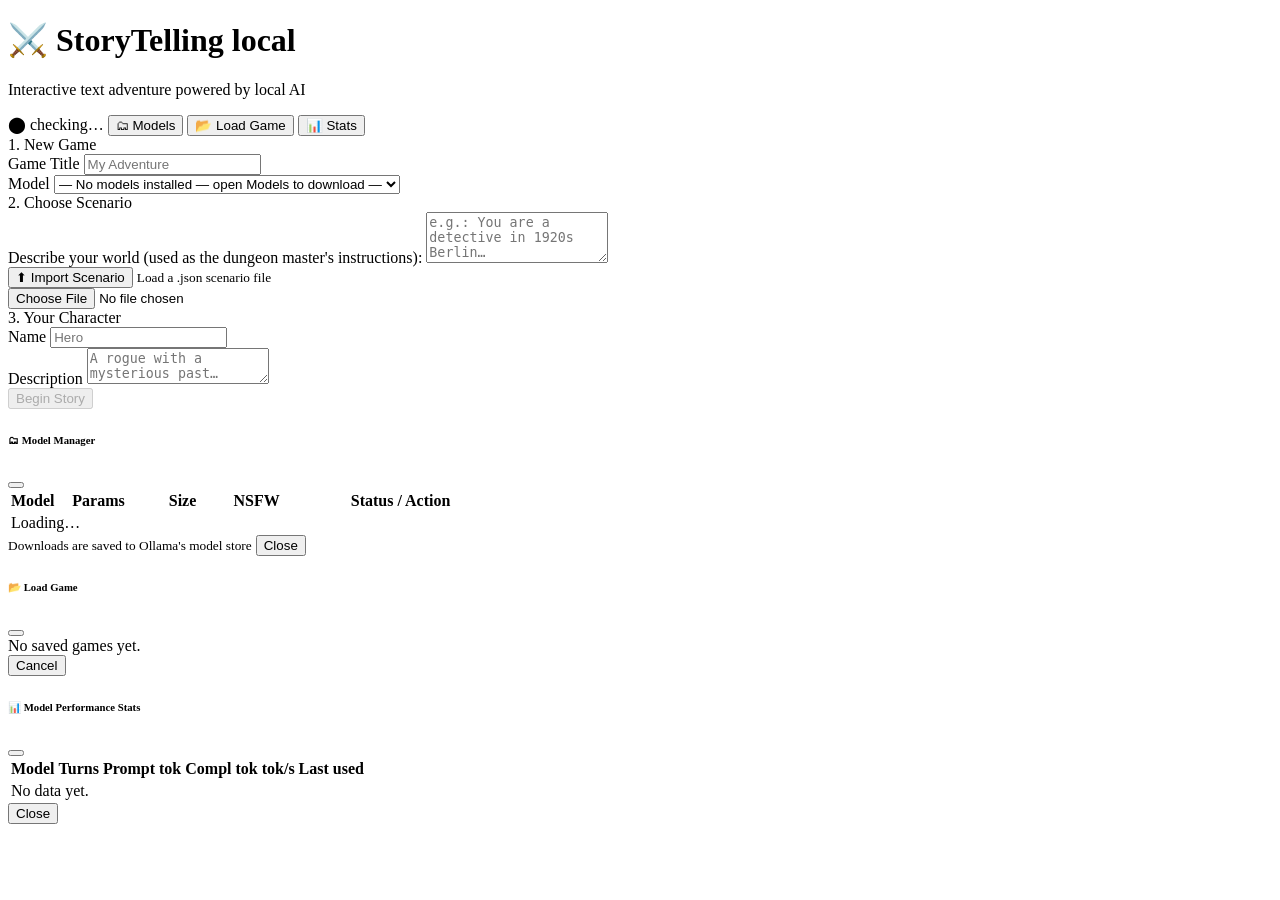
==== commit f16cb11a: "Revert "add card v2 system" This reverts commit 100b430a43374177d3751be8490381b16e1ab288." ====
--- a/index.html
+++ b/index.html
@@ -65,8 +65,8 @@
                         placeholder="e.g.: You are a detective in 1920s Berlin…"></textarea>
             </div>
             <div class="mt-3 d-flex align-items-center gap-2">
-              <button id="import-scenario-btn" class="btn btn-sm btn-outline-secondary">⬆ Import Card</button>
-              <small class="text-secondary">Load a Character Card V2 .json file</small>
+              <button id="import-scenario-btn" class="btn btn-sm btn-outline-secondary">⬆ Import Scenario</button>
+              <small class="text-secondary">Load a .json scenario file</small>
             </div>
             <input type="file" id="import-scenario-input" accept=".json" class="d-none">
           </div>
--- a/style.css
+++ b/style.css
@@ -22,21 +22,6 @@
 .action {
   color: #5aba6e;
   font-style: italic;
-}
-
-/* Fresh-game opening: highlighted, freely editable start text (first_mes) */
-.opening-fresh {
-  display: block;
-  border: 3px solid #ffc107;
-  border-radius: .5rem;
-  padding: .75rem 1rem;
-  margin-bottom: .75rem;
-}
-.opening-picker-box {
-  border: 1px solid #ffc107;
-  border-radius: .5rem;
-  background: rgba(255, 193, 7, .08);
-  padding: .75rem 1rem;
 }
 
 /* Editable segments */
